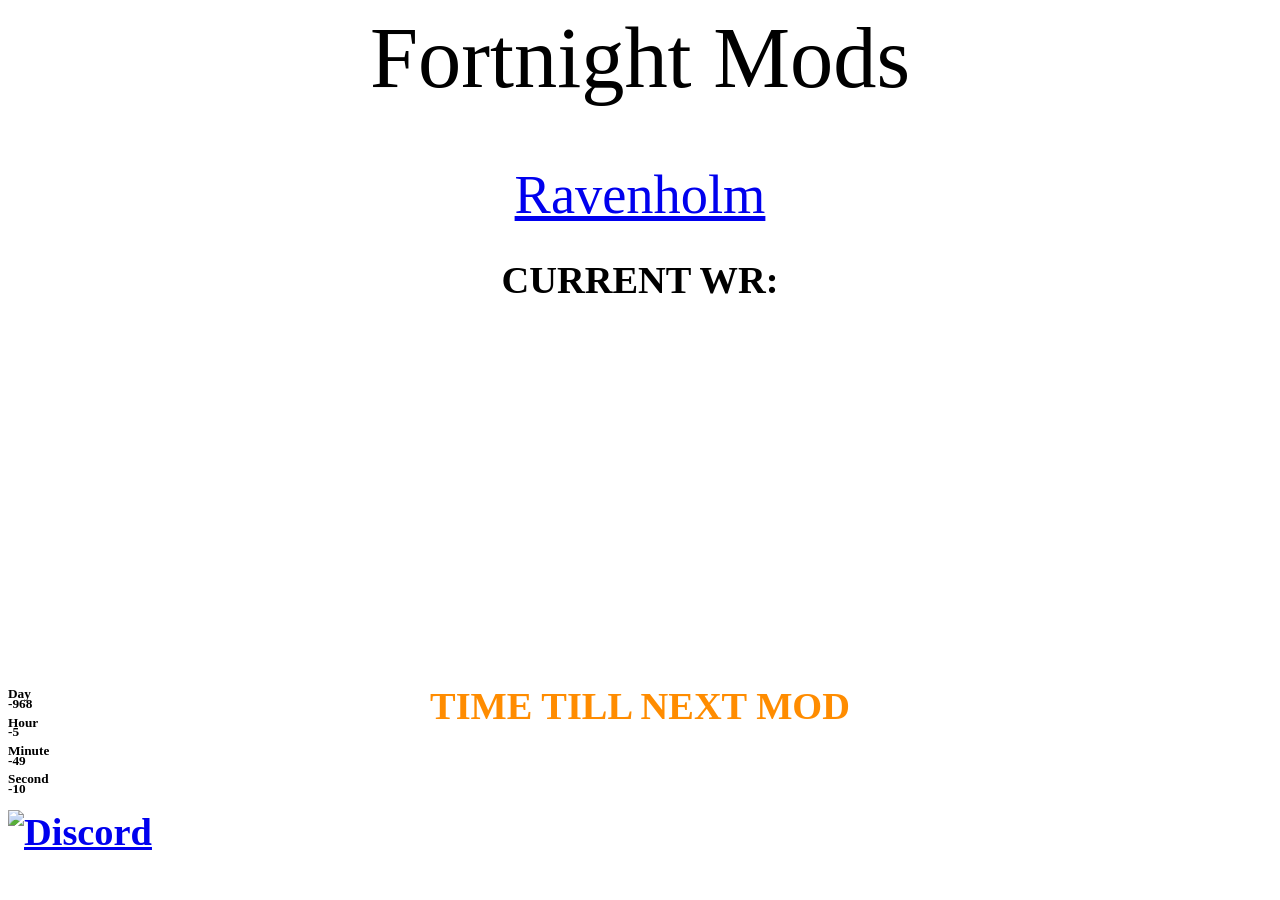
==== fortnight_mods/index.html @ 81c4a604 "Fixed the WR video Seems like YouTube changed the formatting and changing the link to a normal one d" ====
<!DOCTYPE html>
<html>
<head>
    <title> Fortnight Mods</title>
    <link rel="stylesheet" href="style.css">
</head>

<style>
h1 {
  text-align: center;
}
</style>
</head>
<body>
    <div id="bg" class="bg"></div>
    <div class="bgblur"></div>
    <h2 style="margin-top:0rem;font-size:5.4rem;text-align:center;font-weight:400; animation: title 0.8s cubic-bezier(0.075, 0.82, 0.165, 1);">Fortnight Mods</h2>

    <div style="margin-top:-1rem;font-size:3.4rem; text-align:center; animation-delay: 0.05s; color: #ffa500">
        <a class="link" id="src" href="https://www.moddb.com/mods/ravenholm">Ravenholm</a>
    </div>

    <h2 style="margin: top -1rem;font-size:2.4rem;text-align:center;animation-delay: 0.05s;">CURRENT WR:</h2>
    <div class="center-youtube">
        <iframe width="560" height="315" src="https://www.youtube.com/embed/OcQZEoJH-yY?si=8KcnxDsGUyMHF0pV" title="YouTube video player" frameborder="0" allow="accelerometer; autoplay; clipboard-write; encrypted-media; gyroscope; picture-in-picture; web-share" referrerpolicy="strict-origin-when-cross-origin" allowfullscreen></iframe>
    </div>
    <div class="timer">
        <div>
            <h2 style="font-size:2.4rem;text-align:center;font-weight: 800;color: #ff8c00 ">TIME TILL NEXT MOD</h2>
            <section class="countdown" style="margin-top: -4rem">
                <div class="container-day">
                    <h5 class="day">Time</h5>
                    <h5 style="margin-top: -3rem;">Day</h5>
                </div>
                <div class="container-hour">
                    <h5 class="hour">Time</h5>
                    <h5 style="margin-top: -3rem;">Hour</h5>
                </div>
                <div class="container-minute">
                    <h5 class="minute">Time</h5>
                    <h5 style="margin-top: -3rem;">Minute</h5>
                </div>
                <div class="container-second">
                    <h5 class="second">Time</h5>
                    <h5 style="margin-top: -3rem;">Second</h5>
                </div>
            </section>
        </div>
    </div>
    <div style="font-size: 2.4em;text-align: left; font-weight: 700; color: blue;">
        <a class="link" id="src" href="https://discord.gg/rfayNaRcP8">
            <img class="img" src="./images/discord-logo-discord-icon-transparent-free-png.png" alt="Discord" width="80px" height="80px">
        </a>
    </div>
    <div>
    <script src="app.js"></script>
    </div>
</html>
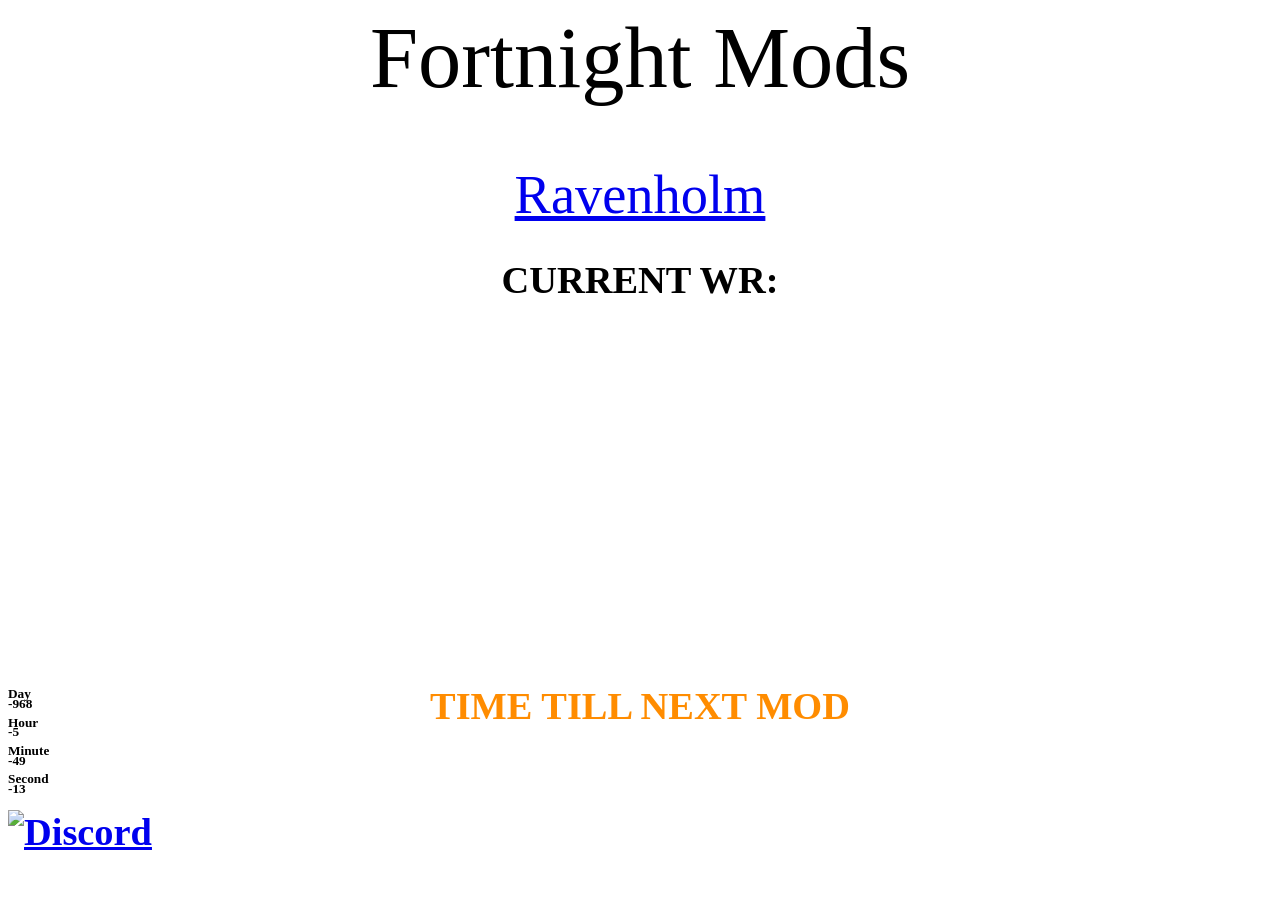
==== commit 94b836fe: "Updated WR Enterprise's 13:32" ====
--- a/fortnight_mods/index.html
+++ b/fortnight_mods/index.html
@@ -22,7 +22,7 @@
 
     <h2 style="margin: top -1rem;font-size:2.4rem;text-align:center;animation-delay: 0.05s;">CURRENT WR:</h2>
     <div class="center-youtube">
-        <iframe width="560" height="315" src="https://www.youtube.com/embed/OcQZEoJH-yY?si=8KcnxDsGUyMHF0pV" title="YouTube video player" frameborder="0" allow="accelerometer; autoplay; clipboard-write; encrypted-media; gyroscope; picture-in-picture; web-share" referrerpolicy="strict-origin-when-cross-origin" allowfullscreen></iframe>
+        <iframe width="560" height="315" src="https://www.youtube.com/embed/LX3zNHn2SM8?si=xy53h1vVNVEr0LDF" title="YouTube video player" frameborder="0" allow="accelerometer; autoplay; clipboard-write; encrypted-media; gyroscope; picture-in-picture; web-share" referrerpolicy="strict-origin-when-cross-origin" allowfullscreen></iframe>
     </div>
     <div class="timer">
         <div>
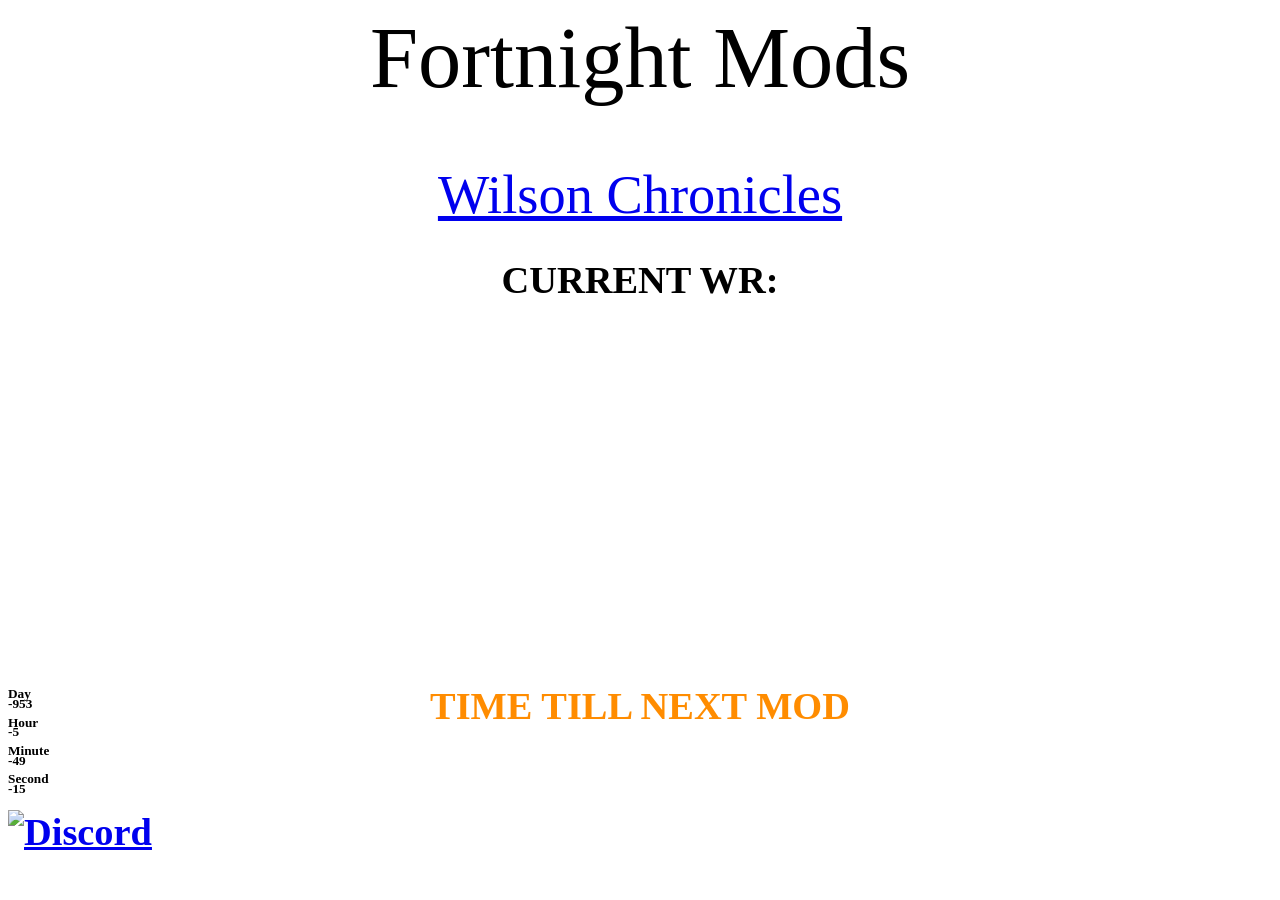
==== commit d415bc41: "Fortnight Mods #6 Wilson Chronicles, deadline 28th of April" ====
--- a/fortnight_mods/index.html
+++ b/fortnight_mods/index.html
@@ -17,12 +17,12 @@
     <h2 style="margin-top:0rem;font-size:5.4rem;text-align:center;font-weight:400; animation: title 0.8s cubic-bezier(0.075, 0.82, 0.165, 1);">Fortnight Mods</h2>
 
     <div style="margin-top:-1rem;font-size:3.4rem; text-align:center; animation-delay: 0.05s; color: #ffa500">
-        <a class="link" id="src" href="https://www.moddb.com/mods/ravenholm">Ravenholm</a>
+        <a class="link" id="src" href="https://store.steampowered.com/app/313240/Wilson_Chronicles/">Wilson Chronicles</a>
     </div>
 
     <h2 style="margin: top -1rem;font-size:2.4rem;text-align:center;animation-delay: 0.05s;">CURRENT WR:</h2>
     <div class="center-youtube">
-        <iframe width="560" height="315" src="https://www.youtube.com/embed/LX3zNHn2SM8?si=xy53h1vVNVEr0LDF" title="YouTube video player" frameborder="0" allow="accelerometer; autoplay; clipboard-write; encrypted-media; gyroscope; picture-in-picture; web-share" referrerpolicy="strict-origin-when-cross-origin" allowfullscreen></iframe>
+        <iframe width="560" height="315" src="" title="YouTube video player" frameborder="0" allow="accelerometer; autoplay; clipboard-write; encrypted-media; gyroscope; picture-in-picture; web-share" referrerpolicy="strict-origin-when-cross-origin" allowfullscreen></iframe>
     </div>
     <div class="timer">
         <div>
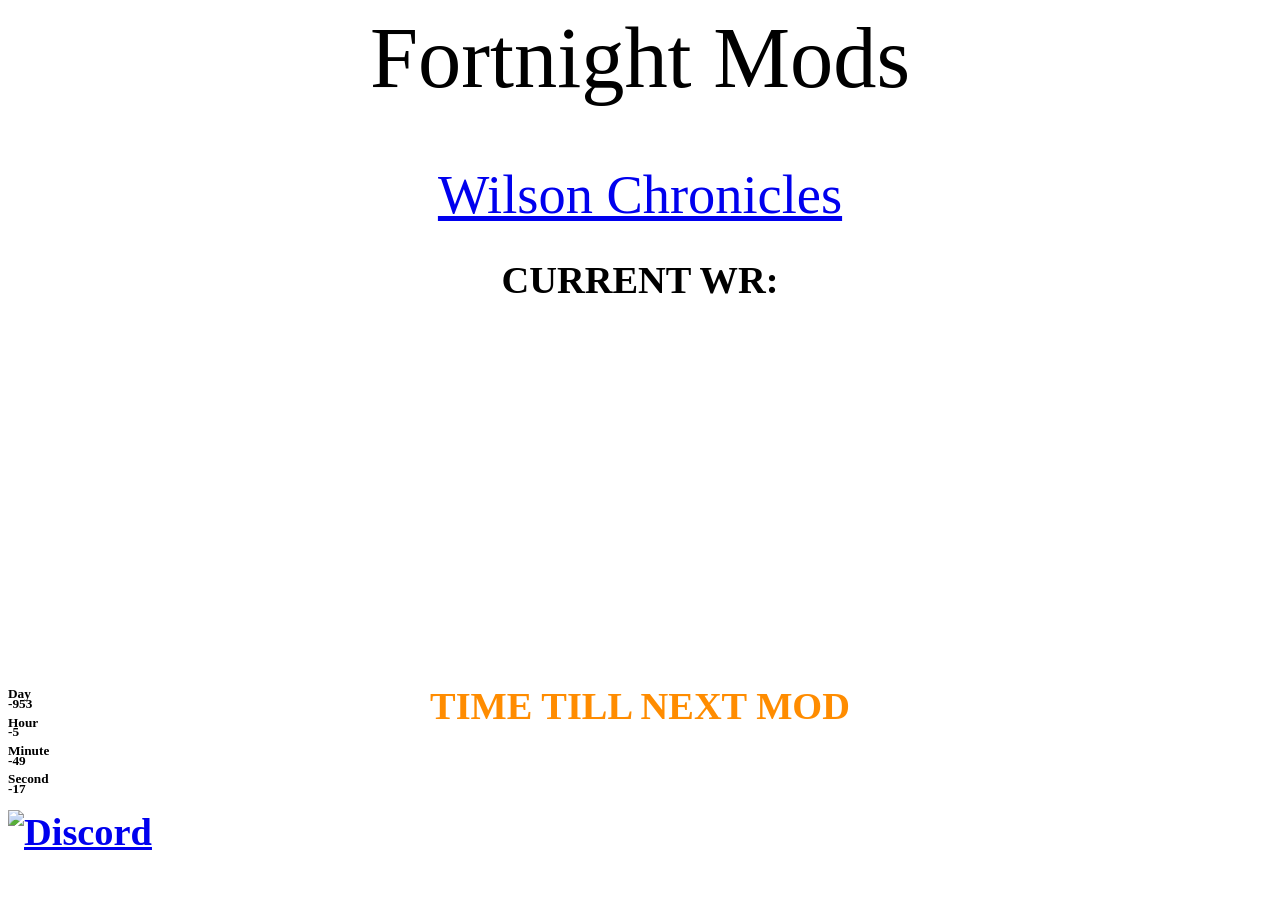
==== commit ffa888ec: "Updated Fortnight Mods WR Lyren's 16:08" ====
--- a/fortnight_mods/index.html
+++ b/fortnight_mods/index.html
@@ -22,7 +22,7 @@
 
     <h2 style="margin: top -1rem;font-size:2.4rem;text-align:center;animation-delay: 0.05s;">CURRENT WR:</h2>
     <div class="center-youtube">
-        <iframe width="560" height="315" src="" title="YouTube video player" frameborder="0" allow="accelerometer; autoplay; clipboard-write; encrypted-media; gyroscope; picture-in-picture; web-share" referrerpolicy="strict-origin-when-cross-origin" allowfullscreen></iframe>
+        <iframe width="560" height="315" src="https://www.youtube.com/embed/dEFMWaLLqLk?si=m43ZBKaA5pB3b106" title="YouTube video player" frameborder="0" allow="accelerometer; autoplay; clipboard-write; encrypted-media; gyroscope; picture-in-picture; web-share" referrerpolicy="strict-origin-when-cross-origin" allowfullscreen></iframe>
     </div>
     <div class="timer">
         <div>
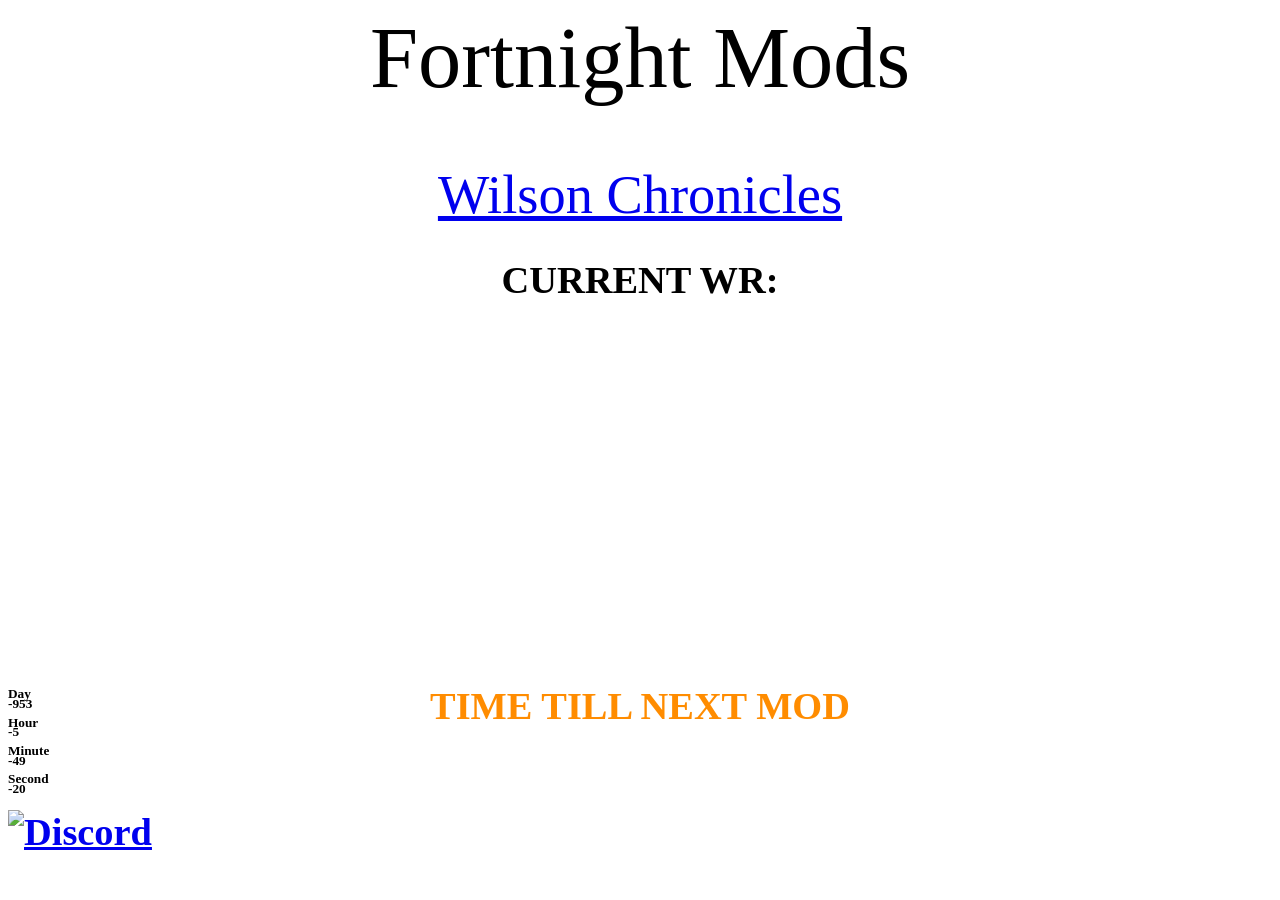
==== commit 91d9614e: "Updated Fortnight Mods WR BotSkipper's 14:26" ====
--- a/fortnight_mods/index.html
+++ b/fortnight_mods/index.html
@@ -22,7 +22,7 @@
 
     <h2 style="margin: top -1rem;font-size:2.4rem;text-align:center;animation-delay: 0.05s;">CURRENT WR:</h2>
     <div class="center-youtube">
-        <iframe width="560" height="315" src="https://www.youtube.com/embed/dEFMWaLLqLk?si=m43ZBKaA5pB3b106" title="YouTube video player" frameborder="0" allow="accelerometer; autoplay; clipboard-write; encrypted-media; gyroscope; picture-in-picture; web-share" referrerpolicy="strict-origin-when-cross-origin" allowfullscreen></iframe>
+        <iframe width="560" height="315" src="https://www.youtube.com/embed/oR552OWpYXw?si=7Nv1kiAM2XE4WYVD" title="YouTube video player" frameborder="0" allow="accelerometer; autoplay; clipboard-write; encrypted-media; gyroscope; picture-in-picture; web-share" referrerpolicy="strict-origin-when-cross-origin" allowfullscreen></iframe>
     </div>
     <div class="timer">
         <div>
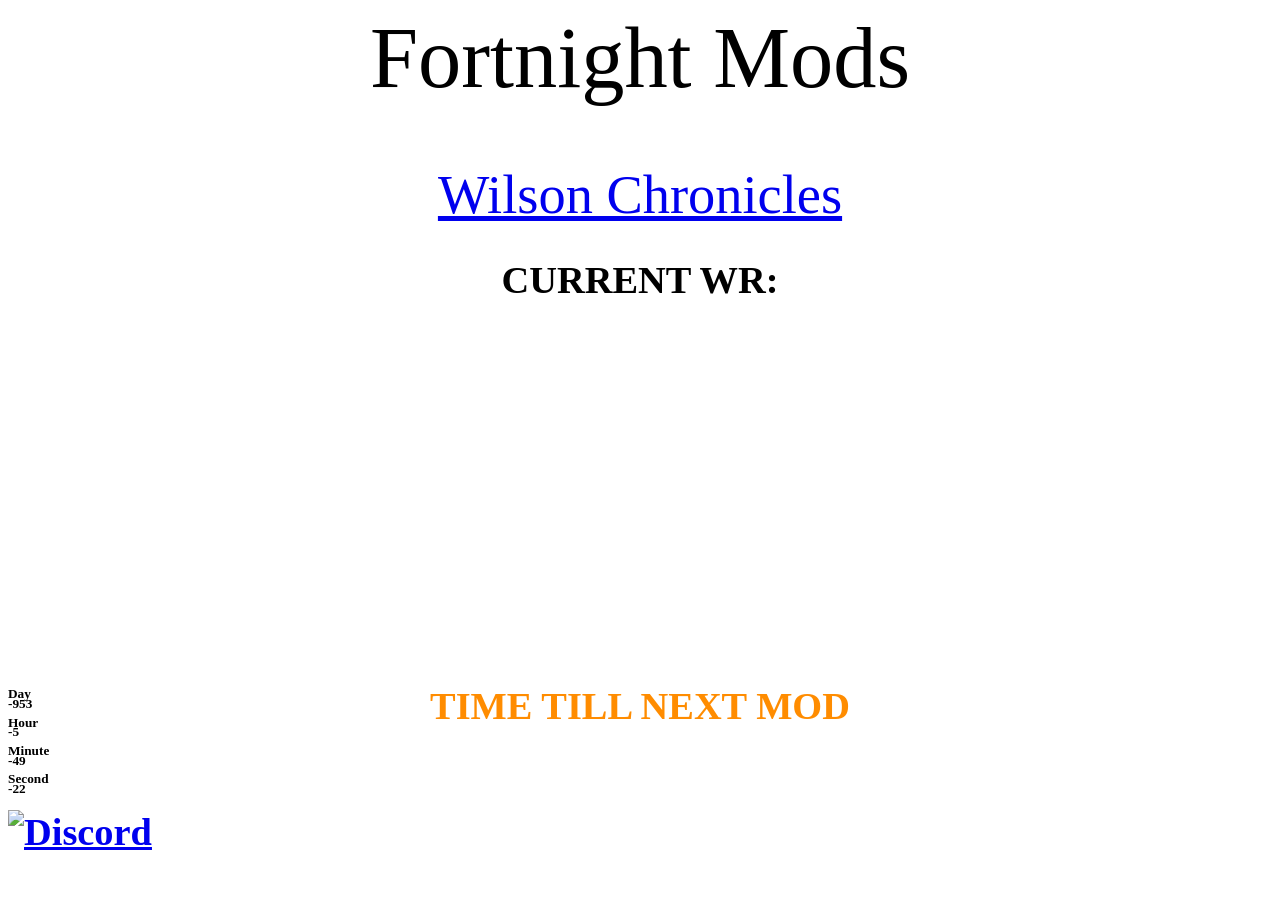
==== commit 03563ec4: "Updated Fortnight Mods WR Lyren's 14:20" ====
--- a/fortnight_mods/index.html
+++ b/fortnight_mods/index.html
@@ -22,7 +22,7 @@
 
     <h2 style="margin: top -1rem;font-size:2.4rem;text-align:center;animation-delay: 0.05s;">CURRENT WR:</h2>
     <div class="center-youtube">
-        <iframe width="560" height="315" src="https://www.youtube.com/embed/oR552OWpYXw?si=7Nv1kiAM2XE4WYVD" title="YouTube video player" frameborder="0" allow="accelerometer; autoplay; clipboard-write; encrypted-media; gyroscope; picture-in-picture; web-share" referrerpolicy="strict-origin-when-cross-origin" allowfullscreen></iframe>
+        <iframe width="560" height="315" src="https://www.youtube.com/embed/_KdEWTnjLik?si=MiQd5BwkFxos8DMK" title="YouTube video player" frameborder="0" allow="accelerometer; autoplay; clipboard-write; encrypted-media; gyroscope; picture-in-picture; web-share" referrerpolicy="strict-origin-when-cross-origin" allowfullscreen></iframe>
     </div>
     <div class="timer">
         <div>
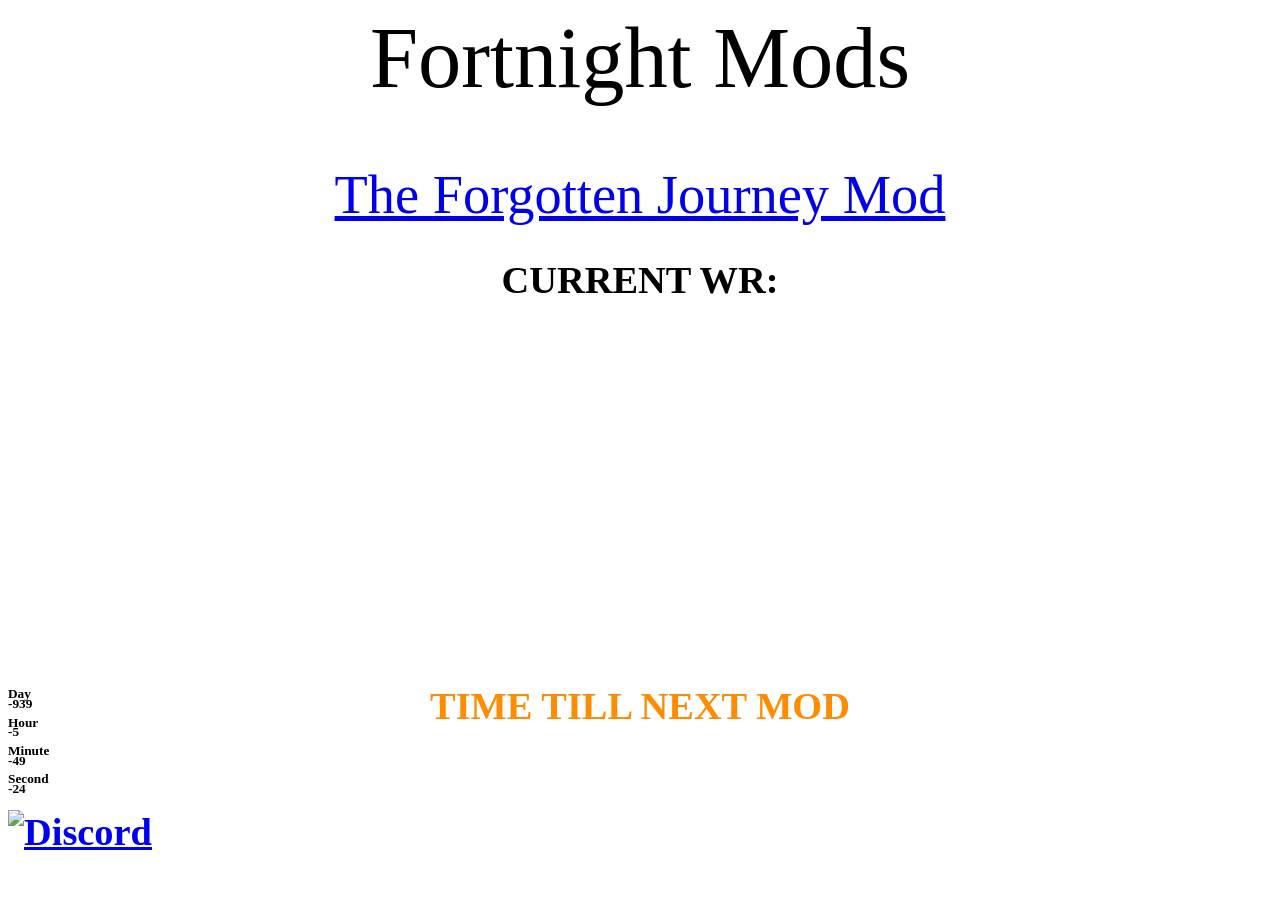
==== commit 819e5007: "Fortnight Mod #7 The Forgotten Journey Mod, deadline 12th of May." ====
--- a/fortnight_mods/index.html
+++ b/fortnight_mods/index.html
@@ -17,12 +17,12 @@
     <h2 style="margin-top:0rem;font-size:5.4rem;text-align:center;font-weight:400; animation: title 0.8s cubic-bezier(0.075, 0.82, 0.165, 1);">Fortnight Mods</h2>
 
     <div style="margin-top:-1rem;font-size:3.4rem; text-align:center; animation-delay: 0.05s; color: #ffa500">
-        <a class="link" id="src" href="https://store.steampowered.com/app/313240/Wilson_Chronicles/">Wilson Chronicles</a>
+        <a class="link" id="src" href="https://www.runthinkshootlive.com/posts/the-forgotten-journey-mod/">The Forgotten Journey Mod</a>
     </div>
 
     <h2 style="margin: top -1rem;font-size:2.4rem;text-align:center;animation-delay: 0.05s;">CURRENT WR:</h2>
     <div class="center-youtube">
-        <iframe width="560" height="315" src="https://www.youtube.com/embed/_KdEWTnjLik?si=MiQd5BwkFxos8DMK" title="YouTube video player" frameborder="0" allow="accelerometer; autoplay; clipboard-write; encrypted-media; gyroscope; picture-in-picture; web-share" referrerpolicy="strict-origin-when-cross-origin" allowfullscreen></iframe>
+        <iframe width="560" height="315" src="" title="YouTube video player" frameborder="0" allow="accelerometer; autoplay; clipboard-write; encrypted-media; gyroscope; picture-in-picture; web-share" referrerpolicy="strict-origin-when-cross-origin" allowfullscreen></iframe>
     </div>
     <div class="timer">
         <div>
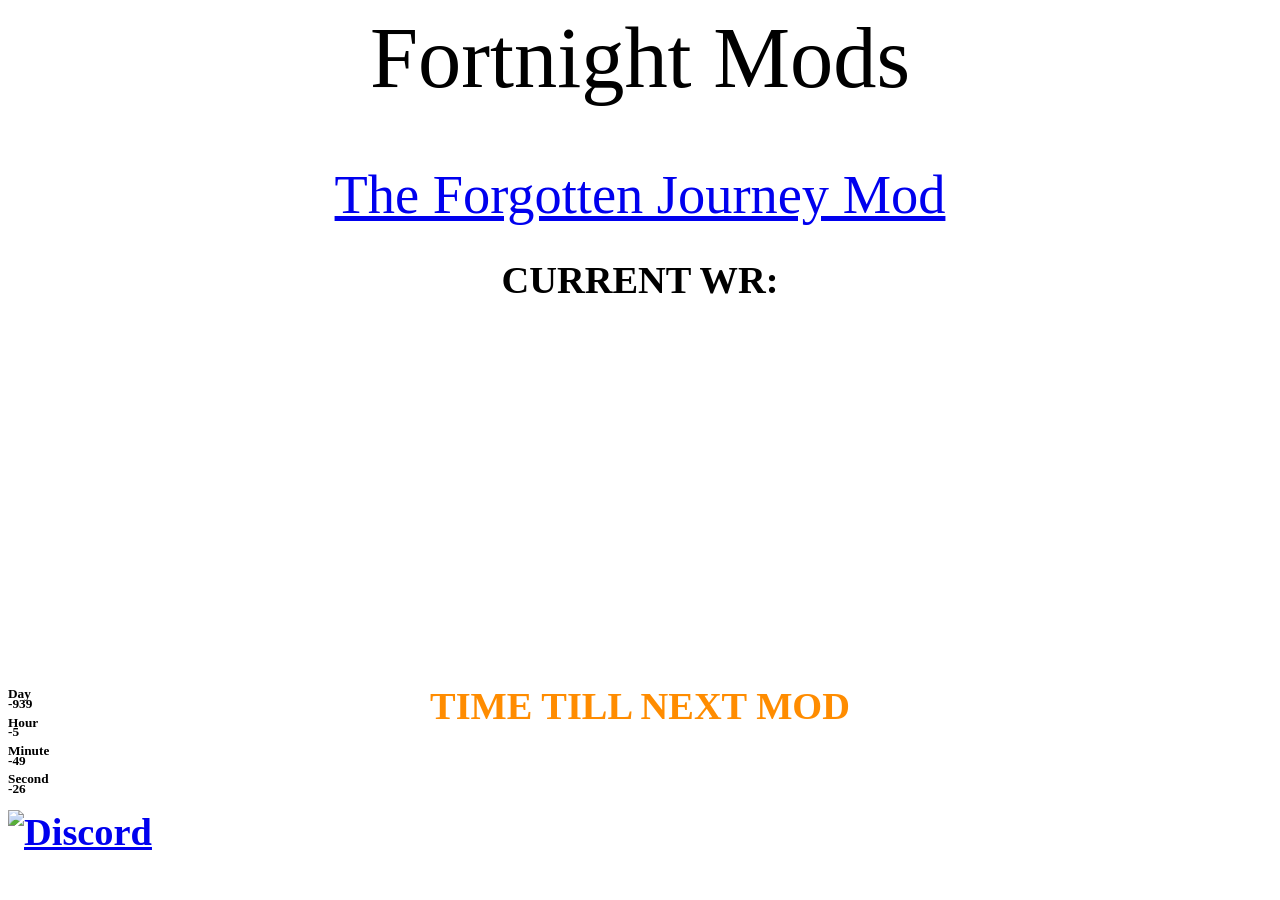
==== commit f99dc9d8: "Updated Fortnight Mods WR Lyren's 18:50" ====
--- a/fortnight_mods/index.html
+++ b/fortnight_mods/index.html
@@ -22,7 +22,7 @@
 
     <h2 style="margin: top -1rem;font-size:2.4rem;text-align:center;animation-delay: 0.05s;">CURRENT WR:</h2>
     <div class="center-youtube">
-        <iframe width="560" height="315" src="" title="YouTube video player" frameborder="0" allow="accelerometer; autoplay; clipboard-write; encrypted-media; gyroscope; picture-in-picture; web-share" referrerpolicy="strict-origin-when-cross-origin" allowfullscreen></iframe>
+        <iframe width="560" height="315" src="https://www.youtube.com/embed/4ulcSxgM-gk?si=Zx0i4cjxhdIEglAl" title="YouTube video player" frameborder="0" allow="accelerometer; autoplay; clipboard-write; encrypted-media; gyroscope; picture-in-picture; web-share" referrerpolicy="strict-origin-when-cross-origin" allowfullscreen></iframe>
     </div>
     <div class="timer">
         <div>
